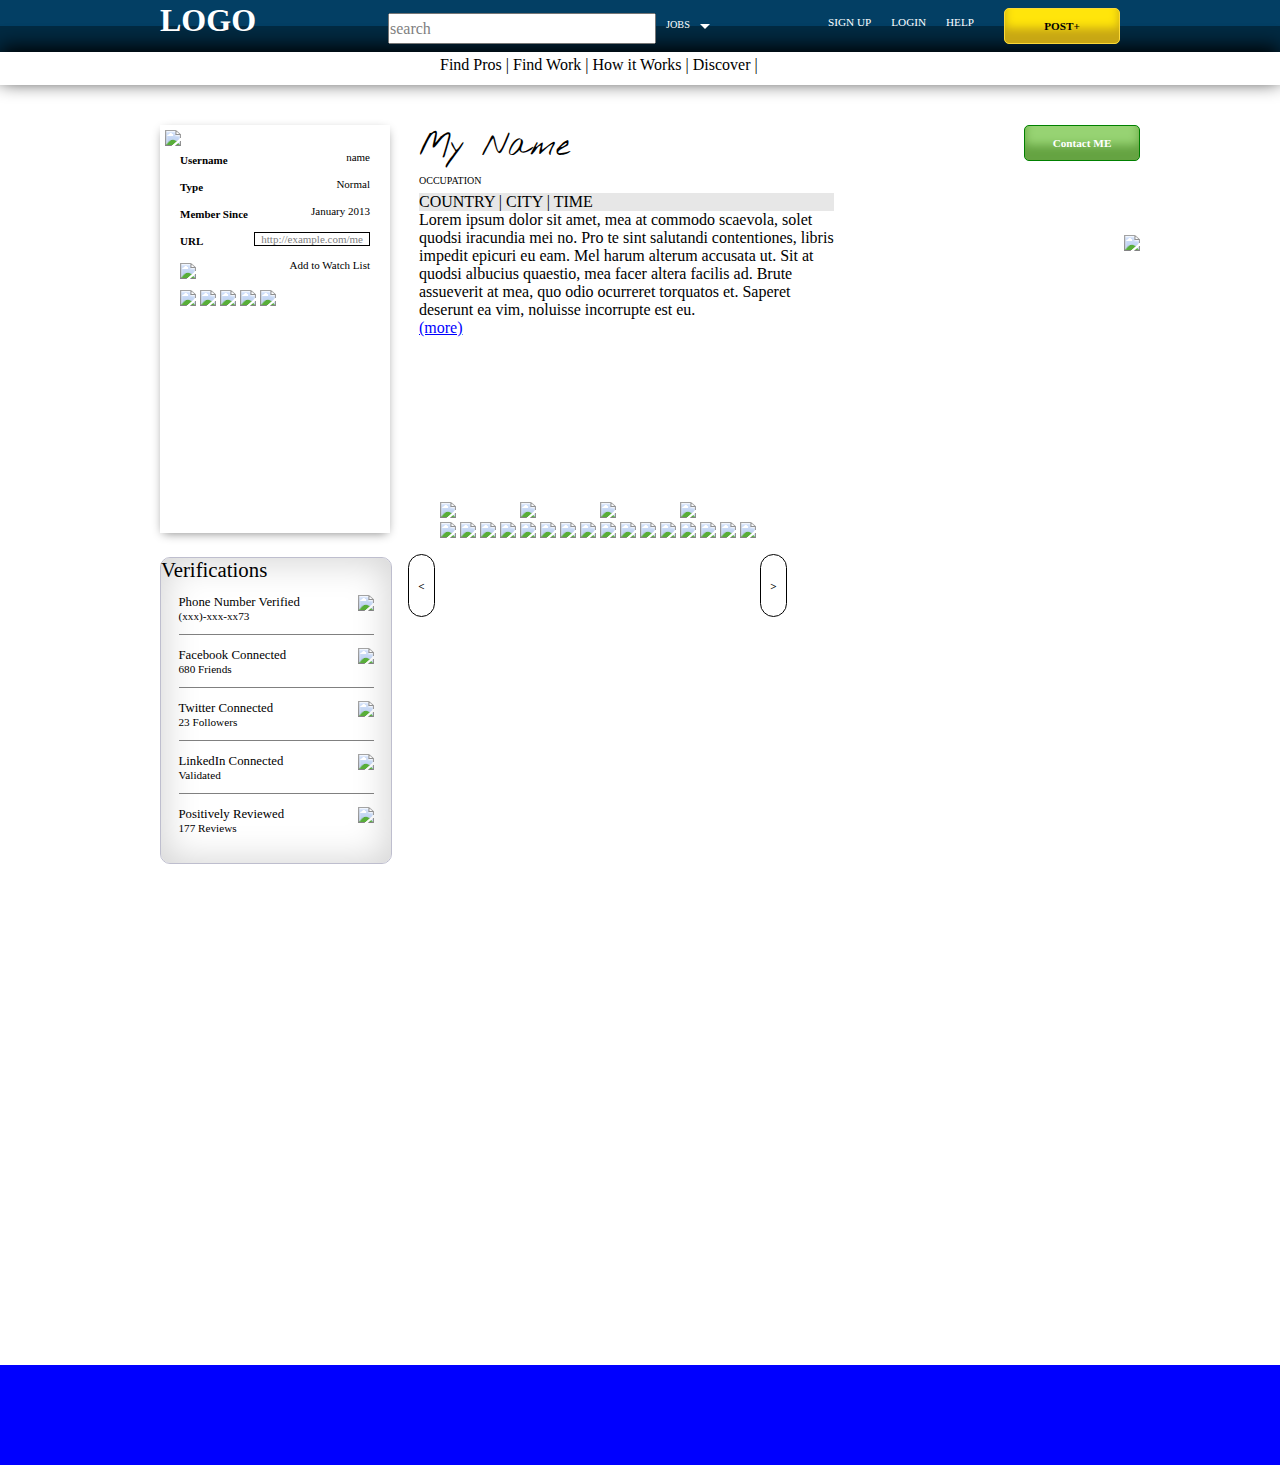
==== profile.html @ 2571b3c5 "add profile page" ====
<!DOCTYPE HTML>
<html>
	<head>
		<title>Profile</title>
		<link rel="stylesheet" type="text/css" href="reset.css">
		<link rel="stylesheet" href="stylesheet.css" type="text/css">
		<link rel="stylesheet" href="profile.css" type="text/css">
		
	</head>
	<body>
		<nav>
			<div class="top">
				<div class="container">
					<span><p>LOGO</p></span>
					<div class="search">
						<input onfocus="if (this.value=='search') this.value = ''" type="search" value="search" maxlength="40" style="color: gray">
						<ul>
							<li>JOBS</li>
							<div class="arrow-down"></div>
						</ul>
					</div>
					<div class="top-links">
						<ul>
							<li>SIGN UP</li>
							<li>LOGIN</li>
							<li>HELP</li>
						</ul>
					</div>
					<button><p>POST+</p></button>
					
				</div>
			</div>
			<div class="links">
				<ul>
					<li>Find Pros</li>
					<li>Find Work</li>
					<li>How it Works</li>
					<li>Discover</li>
				</ul>
			</div>
		</nav>
		<div id="profile">
			<div id="user">
				<img src="http://placehold.it/220x220"></img>
				<div class="wrap">
					<div>
						<p class="left">Username</p>
						<p class="right">name</p>
					</div>
					<div>
						<p class="left">Type</p>
						<p class="right">Normal</p>
					</div>
					<div>
						<p class="left">Member Since</p>
						<p class="right">January 2013</p>
					</div>
					<div id="url">
						<p class="left">URL</p>
						<p class="right">http://example.com/me</p>
					</div>			
					<div id="watch">
						<img src="http://placehold.it/16x15">
						<p class="right">Add to Watch List</p>
					</div>
					<div id="social">
						<img src="http://placehold.it/19x20">
						<img src="http://placehold.it/39x20">
						<img src="http://placehold.it/31x20">
						<img src="http://placehold.it/48x20">
						<img src="http://placehold.it/24x20">
					</div>
				</div>
			</div>
			<div id="about">
				<h1>My Name</h1>
				<p>Occupation</p>
				<p>Country | City | Time</p>
				<p id="aboutme">Lorem ipsum dolor sit amet, mea at commodo scaevola, solet quodsi iracundia mei no. Pro te sint salutandi contentiones, libris impedit epicuri eu eam. Mel harum alterum accusata ut. Sit at quodsi albucius quaestio, mea facer altera facilis ad. Brute assueverit at mea, quo odio ocurreret torquatos et. Saperet deserunt ea vim, noluisse incorrupte est eu.</p>
				<a href-"#">(more)</a>
			</div>
			<div id="contact">
				<button><p>Contact ME</p></button>
			</div>
			<div id="ad">
				<img src="http://placehold.it/250x250">
			</div>
			<div id="thumbnails">
				<button></button>
				<div class="wrap">
					<div id="img1">
						<img src="http://placehold.it/165x165">
						<div class="icons">
							<img src="http://placehold.it/10x10">
							<img src="http://placehold.it/10x10">
							<img src="http://placehold.it/10x10">
							<img src="http://placehold.it/10x10">
						</div>
					</div>
					<div id="img2">
						<img src="http://placehold.it/165x165">
						<div class="icons">
							<img src="http://placehold.it/10x10">
							<img src="http://placehold.it/10x10">
							<img src="http://placehold.it/10x10">
							<img src="http://placehold.it/10x10">
						</div>
					</div>
					<div id="img3">
						<img src="http://placehold.it/165x165">
						<div class="icons">
							<img src="http://placehold.it/10x10">
							<img src="http://placehold.it/10x10">
							<img src="http://placehold.it/10x10">
							<img src="http://placehold.it/10x10">
						</div>
					</div>
					<div id="img4">
						<img src="http://placehold.it/165x165">
						<div class="icons">
							<img src="http://placehold.it/10x10">
							<img src="http://placehold.it/10x10">
							<img src="http://placehold.it/10x10">
							<img src="http://placehold.it/10x10">
						</div>
					</div>
				</div>
				<button></button>
				<div class="bar"></div>
			</div>			
			<div id="verifications" class="box">
				<div class="header">
					<p>Verifications</p>
				</div>
				<div class="linked">
					<p>Phone Number Verified</p>
					<p>(xxx)-xxx-xx73</p>
					<img src="http://placehold.it/20x20">
				</div>
				<div class="linked">
					<p>Facebook Connected</p>
					<p>680 Friends</p>
					<img src="http://placehold.it/20x20">
				</div>
				<div class="linked">
					<p>Twitter Connected</p>
					<p>23 Followers</p>
					<img src="http://placehold.it/20x20">
				</div>
				<div class="linked">
					<p>LinkedIn Connected</p>
					<p>Validated</p>
					<img src="http://placehold.it/20x20">
				</div>
				<div class="linked">
					<p>Positively Reviewed</p>
					<p>177 Reviews</p>
					<img src="http://placehold.it/20x20">
				</div>
			</div><!--
			<div id="skills" class="box">
				<div id="header">
					<p>Skills</p>
				</div>
				<div class="skill">
					<p>Skill1</p>
					<div class="cRating">
						<div class="ratingBar"></div>
						<p>Customer Rating</p>
					</div>
					<div class="sRating">
						<div class="ratingBar"></div>
						<p>Self-rating</p>
					</div>
				</div>
				<div class="skill">
					<p>Skill2</p>
					<div class="cRating">
						<div class="ratingBar"></div>
						<p>Customer Rating</p>
					</div>
					<div class="sRating">
						<div class="ratingBar"></div>
						<p>Self-rating</p>
					</div>
				</div>
				<div class="skill">
					<p>Skill3</p>
					<div class="cRating">
						<div class="ratingBar"></div>
						<p>Customer Rating</p>
					</div>
					<div class="sRating">
						<div class="ratingBar"></div>
						<p>Self-rating</p>
					</div>
				</div>
				<div class="skill">
					<p>Skill4</p>
					<div class="cRating">
						<div class="ratingBar"></div>
						<p>Customer Rating</p>
					</div>
					<div class="sRating">
						<div class="ratingBar"></div>
						<p>Self-rating</p>
					</div>
				</div>
				<div class="skill">
					<p>Skill5</p>
					<div class="cRating">
						<div class="ratingBar"></div>
						<p>Customer Rating</p>
					</div>
					<div class="sRating">
						<div class="ratingBar"></div>
						<p>Self-rating</p>
					</div>
				</div>
			</div>
			<div id="info" class="box">
				<div id="tabs">
					<a href="#">Overview</a>
					<a href="#">Reviews</a>
					<a href="#">Statistics</a>
					<a href="#">Portfolio</a>
					<a href="#">Groups</a>
				</div>
				<div id="rating">
					<p>60 Reviews</p>
					<div id="5-star">
						<p>5 star:</p>
						<div id="5-starBar"></div>
						<p>(51)</p>
					</div>
					<div id="4-star">
						<p>4 star:</p>
						<div id="4-starBar"></div>
						<p>(6)</p>
					</div>
					<div id="3-star">
						<p>3 star:</p>
						<div id="3-starBar"></div>
						<p>(0)</p>
					</div>
					<div id="2-star">
						<p>2 star:</p>
						<div id="2-starBar"></div>
						<p>(2)</p>
					</div>
					<div id="1-star">
						<p>1 star:</p>
						<div id="1-starBar"></div>
						<p>(1)</p>
					</div>
					<div id="avgRating">
						<p>Average Customer Review</p>
						<div id="stars">
							<img src="http://placehold.it/10x10">
							<img src="http://placehold.it/10x10">
							<img src="http://placehold.it/10x10">
							<img src="http://placehold.it/10x10">
							<img src="http://placehold.it/10x10">
						</div>
						<p>(<a href="#">60 customer reviews</a>)</p>
					</div>
				</div>
				<div id="reviews">
					<div class="review">
						<img src="http://placehold.it/75x75">
						<p>Lorem ipsum dolor sit amet, mea at commodo scaevola, solet quodsi iracundia mei no. Pro te sint salutandi contentiones, libris impedit epicuri eu eam. Mel harum alterum accusata ut. Sit at quodsi albucius quaestio, mea facer altera facilis ad. Brute assueverit at mea, quo odio ocurreret torquatos et. Saperet deserunt ea vim, noluisse incorrupte est eu.</p>
					</div>
					<div class="review">
						<img src="http://placehold.it/75x75">
						<p>Lorem ipsum dolor sit amet, mea at commodo scaevola, solet quodsi iracundia mei no. Pro te sint salutandi contentiones, libris impedit epicuri eu eam. Mel harum alterum accusata ut. Sit at quodsi albucius quaestio, mea facer altera facilis ad. Brute assueverit at mea, quo odio ocurreret torquatos et. Saperet deserunt ea vim, noluisse incorrupte est eu.</p>
					</div>
					<div class="review">
						<img src="http://placehold.it/75x75">
						<p>Lorem ipsum dolor sit amet, mea at commodo scaevola, solet quodsi iracundia mei no. Pro te sint salutandi contentiones, libris impedit epicuri eu eam. Mel harum alterum accusata ut. Sit at quodsi albucius quaestio, mea facer altera facilis ad. Brute assueverit at mea, quo odio ocurreret torquatos et. Saperet deserunt ea vim, noluisse incorrupte est eu.</p>
					</div>
				</div>
			</div>-->

		</div>
		<div class="footer"></div>
	</body>
</html>
---- stylesheet.css ----
.top {
	width: 100%
	margin: 0 auto;
	height: 52px;
	display: fixed;
	box-shadow: inset 0 -26px 0 0 #022a42, inset 0px -52px 0px 26px #033f64;
}

.top .container {
	width: 960px;
	margin: 0 auto;
	position: relative;
}

.top span p {
	color: white;
	top: 2px;
	position: absolute;
	font-size: 2em;
	font-weight: bold;
}
.search {
	position: absolute;
	top: 13px;
	left: 228px;
}

.search ul {
	font-size: .8em;
	display: inline;
	left: 278px;
	top: 4px;
	position: absolute;
}
.search ul li {
	display: inline;
	color: white;
	font-size: .8em;
}
.arrow-down {
	position: absolute;
	top: 7px;
	left: 34px;
	display: inline;
	width: 0;
	height: 0;
	border-left: 5px solid transparent;
	border-right: 5px solid transparent;
	border-top: 5px solid #fff;
}
input {
	display: inline;
	height: 31px;
	width: 268px;
}
button {
	font-size: .7em;
	font-weight: bold;
	height: 36px;
	width: 116px;
	background: #ffe50b;
	border-radius: 5px;
	border: 1px solid #fcd838;
	display: inline;
	position: absolute;
	box-shadow: inset 0 0px 0px #ffe50b, inset 0 -15px 10px #c8a714;
}
.top button {
	top: 8px;
	right: 0px;
}
.top .top-links ul {
	display: inline;
	position: absolute;
	top: 12px;
	right: 146px;
}
.top .top-links ul li {
	font-size: .7em;
	color: white;
	padding-left: 16px;
	display: inline;
}
.links {
		background-color: white;
		box-shadow: 0 -5px 20px black;
		width: 100%;
		height: 33px;
}
	.links ul {
		position: absolute;
		left: 50%;
		margin-left: -200px;
		padding-top: 4px;
	}
		.links ul li {
			width: 960px;
			margin: 0 auto;
			display: inline;
		}
	
		.links ul li:after {
			content: " | ";
		}

.splash {
	height: 450px;
	width: 100%;
	background: green;
}
.splash img {
	width: 1200px;
	position: absolute;
	left: 50%;
	margin-left: -600px;
}
.splash button {
	left: 50%;
	top: 410px;
	margin-left: -100px;
	z-index: 1;
	width: 200px;
	height: 53px;
	box-shadow: inset 0 -28px 20px #c8a714;
}
.thumbnails {
	height: 800px;
	width: 100%;
	background: yellow;
	position: relative;
	padding-top: 20px;
}
.thumbnails table {
	position: absolute;
	left: 50%;
	margin-left: -458.5px;
}
.thumbnails td {
	width: 305px;
	height: 210px;
}

.btn1{
	top: 651px;
	left: 50%;
	margin-left: 18px;
}

.btn2 {
	top: 651px;
	left: 50%;
	margin-left: -154px;
}

.btn3{
	top: 700px;
	left: 50%;
	width: 500px;
	margin-left: -250px;
}
.footer {
	height: 100px;
	width: 100%;
	background: blue;
}
---- profile.css ----
@import url(http://fonts.googleapis.com/css?family=Nothing+You+Could+Do);
#profile {
    width: 980px;
	height: 1200px;
    margin: 40px auto;
	display: inline-block;
	position: relative;
	left: 50%;
	margin-left: -480px;
}
/* User */
#user {
    display: inline-block;
    width: 230px;
    box-shadow: 0 3px 10px -3px gray;
    height: 408px;
}
#user > img {
	padding: 5px;
}
#user .wrap {
    width: 190px;
	height: 112px;
    margin: 0 auto;
}
#user p {
    font-size: 11px;
	display: inline-block;
}
#user .wrap div {
	display: block;
	height: 27px;
}
p.left{
	line-height: 11px;
	float: left;
	font-weight: bold;
}
#user p.right {
	float: right;
	margin-top:-4px;
}
#url p:nth-child(2) {
	border: 1px solid black;
	color: gray;
	padding: 0 6px;

}
#social img {
	display: inline;
}

/* about */
#about {
	display: inline-block;
	width: 415px;
	margin-left: 25px;	
    vertical-align: top;
}
h1 {
	font-size: 2em;
	font-family: 'Nothing You Could Do', cursive;
}
#about p:nth-child(2) {
	font-size: 10px;
	text-transform: uppercase;
	padding-top:;
	padding: 7px 0;
}
#about p:nth-child(3) {
    text-transform: uppercase;
    background: rgb(231, 231, 231);
}
#about a {
	text-decoration: underline;
	color: blue;
}
#about a:hover {
	cursor:pointer;
}

/* contact */
#contact {
	display: inline-block;
	position: absolute;
	right: 0;
	margin-right: 116px;
    top: 0;
}
#contact button {
	color: white;
	background: #97D373;
	box-shadow: inset 0 0px 0px #ffe50b, inset 0 -15px 10px #65A342;
	border: 1px solid green;
}

/* ad */
#ad {
	
    display: inline-block;
    right: 0;
    position: absolute;
    top: 110px;
}

/* thumbnails */
#thumbnails {
    display: inline-block;
    width: 700px;
    position: absolute;
    top: 377px;
    right: 0;
}
#thumbnails div {
	display: inline-block;
}
#thumbnails div.icons {
	display: block;
}
#thumbnails button {
	width: 27px;
	height: 63px;
	border-radius: 20px;
	box-shadow: none;
	background: none;
	border: 1px solid black;
	margin-top: 52px;
}
#thumbnails button:first-child {
	margin-left: -32px;
}
#thumbnails button:first-child:before {
	content: "<";
}
#thumbnails button:nth-child(3):before {
	content: ">";
}

/*verifications*/
.box {
    border-radius: 10px;
    border: 1px solid rgb(190, 190, 206);
    box-shadow: inset 0 1px 35px 4px rgb(213, 213, 213);
    background: white;
}
#verifications {
	width: 230px;
    margin-top: 24px;
    height: 305px;
}
#verifications .header {
    font-size: 1.3em;
}
.linked {
	height: 39px;
	position: relative;
	width: 195px;
	margin: 13px auto;
	border-bottom: 1px solid gray;
}
.linked p {
	font-size: .8em;
}
.linked p:nth-child(2) {
	font-size: .7em;
}
.linked img {
    position: absolute;
    right: 0;
    top: 0;
}
.linked:last-child {
	border: none;
}
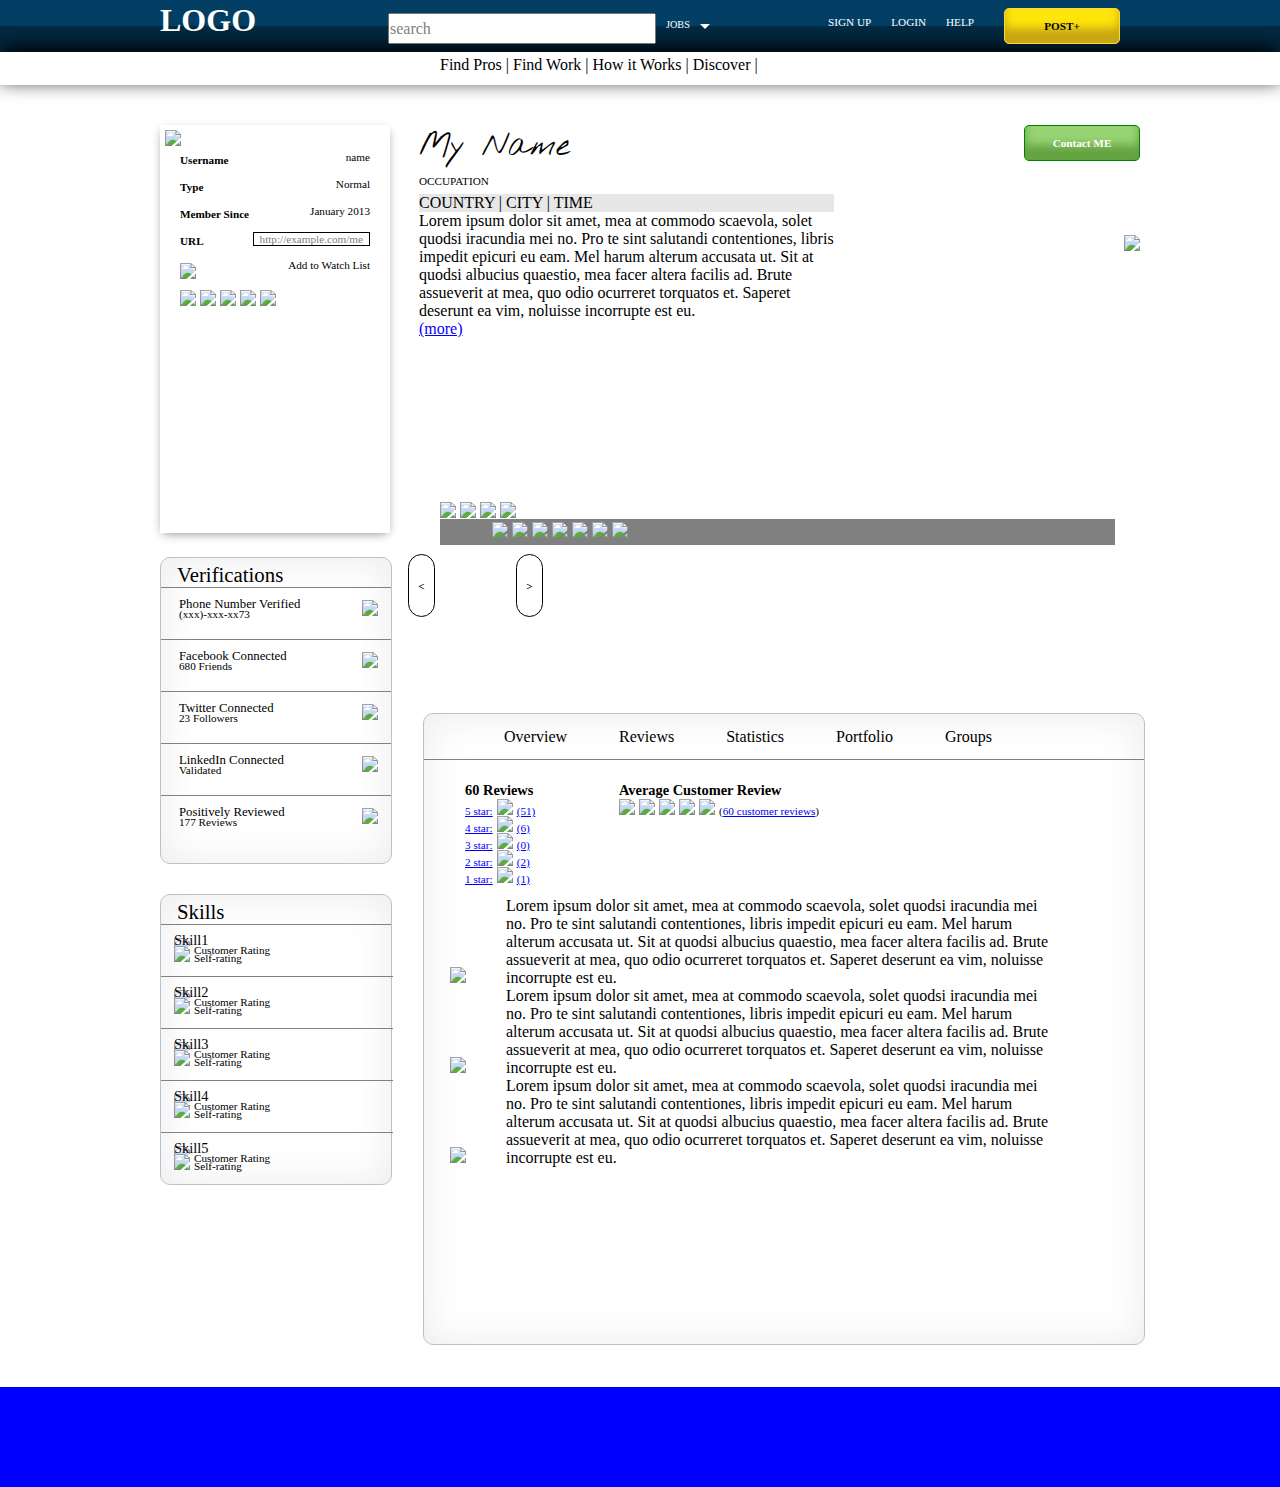
==== commit 201a5392: "style profile" ====
--- a/profile.html
+++ b/profile.html
@@ -157,100 +157,102 @@
 					<p>177 Reviews</p>
 					<img src="http://placehold.it/20x20">
 				</div>
-			</div><!--
+			</div>
 			<div id="skills" class="box">
-				<div id="header">
+				<div class="header">
 					<p>Skills</p>
 				</div>
 				<div class="skill">
 					<p>Skill1</p>
 					<div class="cRating">
-						<div class="ratingBar"></div>
-						<p>Customer Rating</p>
-					</div>
-					<div class="sRating">
-						<div class="ratingBar"></div>
+						<img src="http://placehold.it/69x6">
+						<p>Customer Rating</p>
+					</div>
+					<div class="sRating">
+						<img src="http://placehold.it/69x6">
 						<p>Self-rating</p>
 					</div>
 				</div>
 				<div class="skill">
 					<p>Skill2</p>
 					<div class="cRating">
-						<div class="ratingBar"></div>
-						<p>Customer Rating</p>
-					</div>
-					<div class="sRating">
-						<div class="ratingBar"></div>
+						<img src="http://placehold.it/69x6">
+						<p>Customer Rating</p>
+					</div>
+					<div class="sRating">
+						<img src="http://placehold.it/69x6">
 						<p>Self-rating</p>
 					</div>
 				</div>
 				<div class="skill">
 					<p>Skill3</p>
 					<div class="cRating">
-						<div class="ratingBar"></div>
-						<p>Customer Rating</p>
-					</div>
-					<div class="sRating">
-						<div class="ratingBar"></div>
+						<img src="http://placehold.it/69x6">
+						<p>Customer Rating</p>
+					</div>
+					<div class="sRating">
+						<img src="http://placehold.it/69x6">
 						<p>Self-rating</p>
 					</div>
 				</div>
 				<div class="skill">
 					<p>Skill4</p>
 					<div class="cRating">
-						<div class="ratingBar"></div>
-						<p>Customer Rating</p>
-					</div>
-					<div class="sRating">
-						<div class="ratingBar"></div>
+						<img src="http://placehold.it/69x6">
+						<p>Customer Rating</p>
+					</div>
+					<div class="sRating">
+						<img src="http://placehold.it/69x6">
 						<p>Self-rating</p>
 					</div>
 				</div>
 				<div class="skill">
 					<p>Skill5</p>
 					<div class="cRating">
-						<div class="ratingBar"></div>
-						<p>Customer Rating</p>
-					</div>
-					<div class="sRating">
-						<div class="ratingBar"></div>
+						<img src="http://placehold.it/69x6">
+						<p>Customer Rating</p>
+					</div>
+					<div class="sRating">
+						<img src="http://placehold.it/69x6">
 						<p>Self-rating</p>
 					</div>
 				</div>
 			</div>
 			<div id="info" class="box">
 				<div id="tabs">
-					<a href="#">Overview</a>
-					<a href="#">Reviews</a>
-					<a href="#">Statistics</a>
-					<a href="#">Portfolio</a>
-					<a href="#">Groups</a>
+					<div class="wrap">
+						<a href="#">Overview</a>
+						<a href="#">Reviews</a>
+						<a href="#">Statistics</a>
+						<a href="#">Portfolio</a>
+						<a href="#">Groups</a>
+					</div>
 				</div>
 				<div id="rating">
 					<p>60 Reviews</p>
-					<div id="5-star">
+					<div class="rating">
 						<p>5 star:</p>
-						<div id="5-starBar"></div>
+						<img src="http://placehold.it/60x14">
 						<p>(51)</p>
 					</div>
-					<div id="4-star">
+					<div class="rating">
 						<p>4 star:</p>
-						<div id="4-starBar"></div>
+						<img src="http://placehold.it/60x14">
 						<p>(6)</p>
 					</div>
-					<div id="3-star">
+					<div class="rating">
 						<p>3 star:</p>
-						<div id="3-starBar"></div>
+						<img src="http://placehold.it/60x14">
 						<p>(0)</p>
 					</div>
-					<div id="2-star">
+					<div class="rating">
 						<p>2 star:</p>
-						<div id="2-starBar"></div>
+						<img src="http://placehold.it/60x14">
 						<p>(2)</p>
 					</div>
-					<div id="1-star">
+					<div class="rating">
 						<p>1 star:</p>
-						<div id="1-starBar"></div>
+						<img src="http://placehold.it/60x14">
 						<p>(1)</p>
 					</div>
 					<div id="avgRating">
@@ -279,7 +281,7 @@
 						<p>Lorem ipsum dolor sit amet, mea at commodo scaevola, solet quodsi iracundia mei no. Pro te sint salutandi contentiones, libris impedit epicuri eu eam. Mel harum alterum accusata ut. Sit at quodsi albucius quaestio, mea facer altera facilis ad. Brute assueverit at mea, quo odio ocurreret torquatos et. Saperet deserunt ea vim, noluisse incorrupte est eu.</p>
 					</div>
 				</div>
-			</div>-->
+			</div>
 
 		</div>
 		<div class="footer"></div>
--- a/profile.css
+++ b/profile.css
@@ -1,7 +1,7 @@
 @import url(http://fonts.googleapis.com/css?family=Nothing+You+Could+Do);
 #profile {
     width: 980px;
-	height: 1200px;
+	height: 1222px;
     margin: 40px auto;
 	display: inline-block;
 	position: relative;
@@ -24,7 +24,7 @@
     margin: 0 auto;
 }
 #user p {
-    font-size: 11px;
+    font-size: .7em;
 	display: inline-block;
 }
 #user .wrap div {
@@ -62,7 +62,7 @@
 	font-family: 'Nothing You Could Do', cursive;
 }
 #about p:nth-child(2) {
-	font-size: 10px;
+	font-size: .7em;
 	text-transform: uppercase;
 	padding-top:;
 	padding: 7px 0;
@@ -114,8 +114,12 @@
 #thumbnails div {
 	display: inline-block;
 }
+
 #thumbnails div.icons {
 	display: block;
+	position: absolute;
+	z-index:1;
+	margin-left: 52px;
 }
 #thumbnails button {
 	width: 27px;
@@ -135,12 +139,21 @@
 #thumbnails button:nth-child(3):before {
 	content: ">";
 }
+#thumbnails .bar {
+    height: 26px;
+    width: 675px;
+    background: gray;
+    position: absolute;
+    left: 0;
+    bottom: -23px;
+    z-index: 0;
+}
 
 /*verifications*/
 .box {
     border-radius: 10px;
     border: 1px solid rgb(190, 190, 206);
-    box-shadow: inset 0 1px 35px 4px rgb(213, 213, 213);
+    box-shadow: inset 0 1px 35px 4px rgba(213, 213, 213, 0.4);
     background: white;
 }
 #verifications {
@@ -148,27 +161,147 @@
     margin-top: 24px;
     height: 305px;
 }
-#verifications .header {
+.header {
     font-size: 1.3em;
+	padding-left: 16px;
+	margin-top: 5px;
+	border-bottom: 1px solid gray;
 }
 .linked {
-	height: 39px;
+	height: 25px;
 	position: relative;
-	width: 195px;
-	margin: 13px auto;
+	width: 230px;
 	border-bottom: 1px solid gray;
+	padding: 13px 0;
 }
 .linked p {
 	font-size: .8em;
+	margin-left: 18px;
+	margin-top: -4px;
 }
 .linked p:nth-child(2) {
 	font-size: .7em;
 }
 .linked img {
     position: absolute;
-    right: 0;
-    top: 0;
+    right: 13px;
+    top: 12px;
 }
 .linked:last-child {
 	border: none;
 }
+
+/* skills */
+#skills {
+    width: 230px;
+    margin-top: 30px;
+    display: inline-block;
+}
+
+.skill {
+	height: 25px;
+	position: relative;
+	width: 206px;
+	border-bottom: 1px solid gray;
+	padding: 13px 0;
+	padding: 13px;
+}
+.skill p:first-child {
+	font-size: .9em;
+	display: inline;
+	margin-top: -6px;
+	position: absolute;
+}
+.skill:last-child {
+	border: none;
+}
+.cRating {
+	height: 8px;
+}
+.cRating img {
+	display: inline-block;
+}
+.cRating p {
+    display: inline-block;
+    font-size: .7em;
+}
+.sRating {
+	height: 8px;
+}
+.sRating img {
+	display: inline-block;
+}
+.sRating p {
+    display: inline-block;
+    font-size: .7em;
+}
+/* info */
+#info {
+    width: 720px;
+	height: 630px;
+    left: 263px;
+    position: absolute;
+    top: 588px;
+}
+#tabs {
+    border-bottom: 1px solid gray;
+    height: 45px;
+}
+#tabs .wrap {
+    line-height: 45px;
+    margin: 0 auto;
+    width: 656px;
+}
+#tabs a {
+	text-decoration: none;
+	color: black;
+	padding-left: 48px;
+}
+#rating {
+	position: relative;
+	padding: 22px 41px
+}
+#rating > p {
+	font-weight: bold;
+	font-size: .9em;
+}
+.rating {
+	height: 17px;
+}
+.rating p {
+	display: inline-block;
+	text-decoration: underline;
+	color: blue;
+	font-size: .7em;
+}
+.rating img {
+	display: inline-block;
+}
+#avgRating {
+	float: right;
+	display: inline-block;
+	position: absolute;
+	top: 22px;
+	left: 195px;
+}
+#avgRating p:first-child {
+	font-weight: bold;
+	font-size: .9em;
+}
+#stars {
+	display: inline-block;
+}
+#avgRating p:last-child {
+    display: inline;
+    font-size: .7em;
+    width: 120px;
+}
+#reviews {
+	width: 668px;
+	margin: -9px auto;
+}
+.review p {
+	display: inline-block;
+	width: 550px;
+	padding-left: 36px;
+}